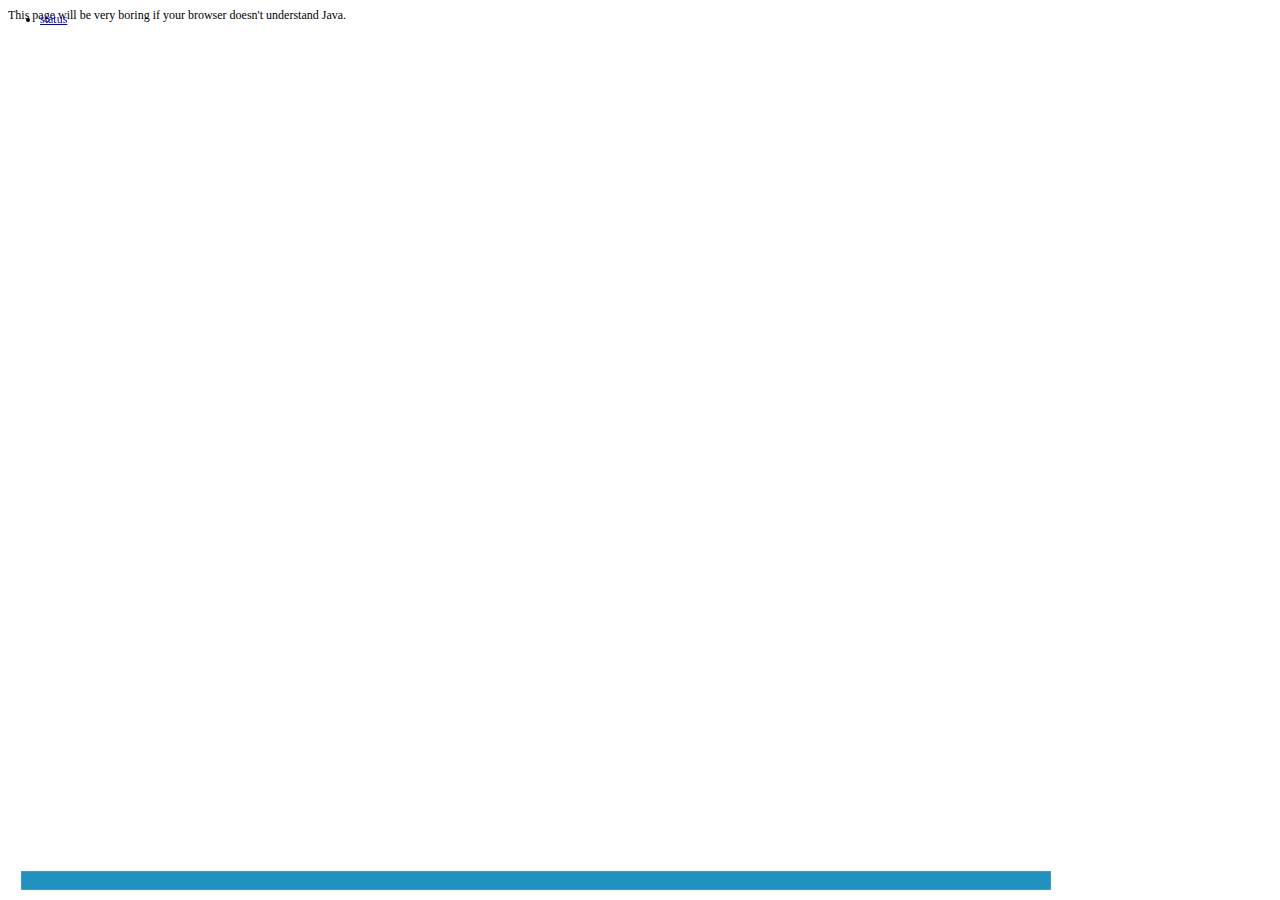
==== irc.html @ e1c23cb9 "oh gosh i have changes here too :(" ====
<?xml version='1.0' encoding='utf-8' ?>
<!DOCTYPE HTML>
<html>
	<head>
		<title>irc</title>
		<!--	you must somehow include these three files.
			see jquery.com
		-->
		<script language="javascript" src="jquery-1.6.2.min.js"></script>
		<script language="javascript" src="jquery-ui-1.8.16.custom.min.js"></script>
		<link href="jquery-ui-1.8.16.custom.css" type="text/css" rel="stylesheet"></link>
		<link href="irc.css" type="text/css" rel="stylesheet"></link>

		<!--	i gave you these two for free -->
		<script language="javascript" src="ui.tabs.closable.js"></script>
		<script language="javascript" src="irc.js"></script>
	</head>
	<body onload="gui()" style="font-size:75%">
		<applet code="IRCSocket.class" archive="IRCSocket.jar"
			width="0" height="0"
			name="IRCSocket" id="IRCSocket" MAYSCRIPT>
				<param name="server" value="echoline.org">
				<param name="port" value="6697">
			This page will be very boring if your browser doesn't understand Java.
		</applet>
		<div id="content" class="ui-tabs">
			<ul class="tabs">
				<li class="statusli"><a href="#status"><span>status</span></a></li>
			</ul>
			<div id="status">
			</div>
		</div>
		<div id="input">
		<form>
			<input type="text" id="inbox" onKeyPress="return send(event)"/>
		</form>
		</div>
	</body>
</html>
---- irc.css ----
.tabs {
	position:fixed;
	top:0;
	left:0;
	width: 100%;
}

#inbox {
	width: 80%;
	margin-left: 1em;
	border: 1px solid #4297d7;
	background: #2191c0 url(images/ui-bg_gloss-wave_75_2191c0_500x100.png) 50% 50% repeat-x;
	color: #eaf5f7;
	bottom: 0.75em;
	position: fixed;
}

#content {
	margin-left: 2em;
	width: 75%;
}

.userlist {
	margin: 0.5em;
	padding: 0.5em;
	list-style-type: none;
	position: fixed;
	right: 7px;
	top: 2.5em;
}

.userlist li a:hover {
	border:none;
	background:none;
}
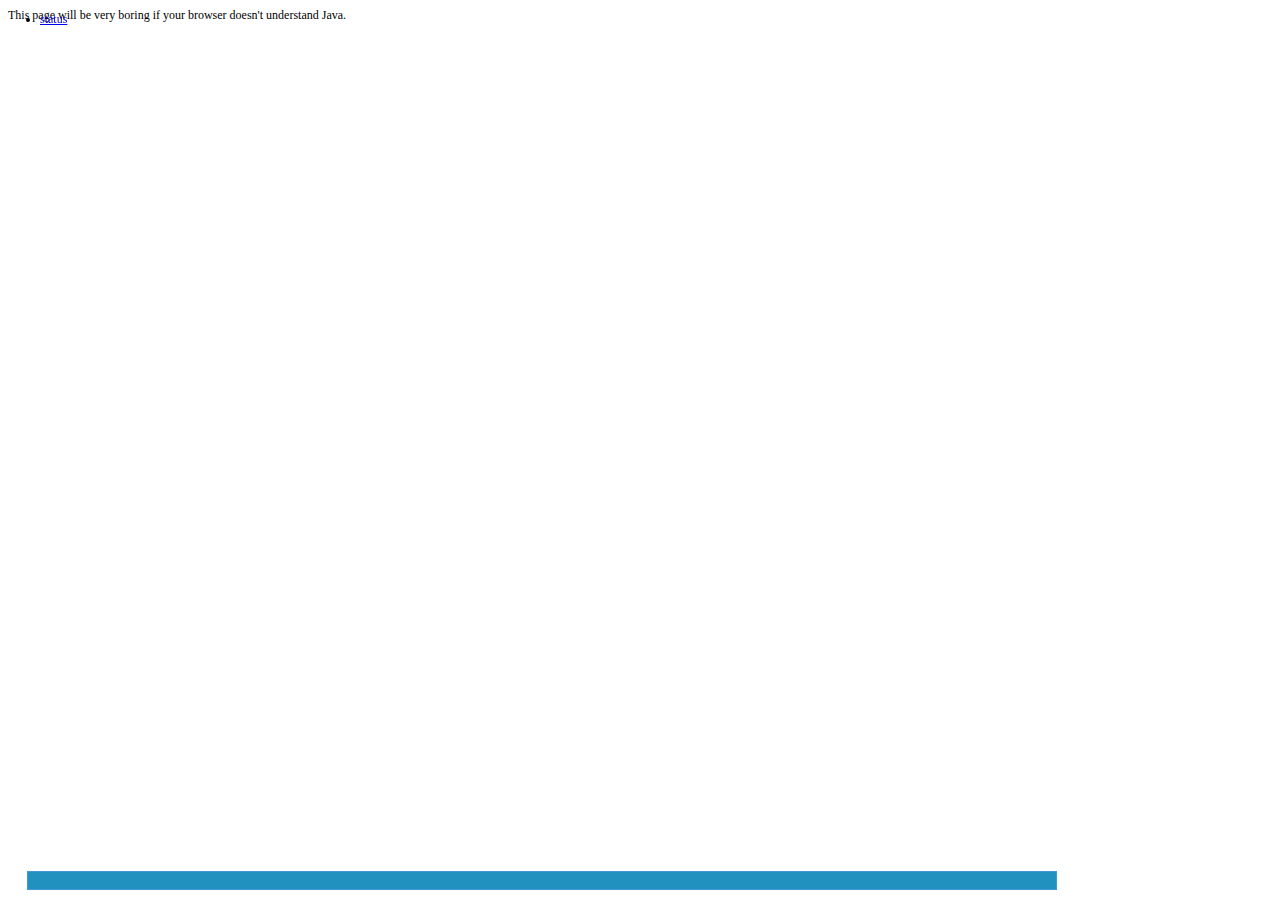
==== commit 94ecd31d: "mathjax, formatting" ====
--- a/irc.html
+++ b/irc.html
@@ -9,22 +9,29 @@
 		<script language="javascript" src="jquery-1.6.2.min.js"></script>
 		<script language="javascript" src="jquery-ui-1.8.16.custom.min.js"></script>
 		<link href="jquery-ui-1.8.16.custom.css" type="text/css" rel="stylesheet"></link>
+
+		<!--	i gave you these three for free -->
+		<script language="javascript" src="ui.tabs.closable.js"></script>
+		<script language="javascript" src="irc.js"></script>
 		<link href="irc.css" type="text/css" rel="stylesheet"></link>
 
-		<!--	i gave you these two for free -->
-		<script language="javascript" src="ui.tabs.closable.js"></script>
-		<script language="javascript" src="irc.js"></script>
+		<!-- for embedded math -->
+		<script type="text/javascript" src="http://cdn.mathjax.org/mathjax/latest/MathJax.js?config=TeX-AMS-MML_HTMLorMML"></script>
 	</head>
 	<body onload="gui()" style="font-size:75%">
 		<applet code="IRCSocket.class" archive="IRCSocket.jar"
 			width="0" height="0"
 			name="IRCSocket" id="IRCSocket" MAYSCRIPT>
-				<param name="server" value="echoline.org">
-				<param name="port" value="6697">
+				<!--	change these to the same server this
+					html is on or the applet will have a
+					permission dysfunctionality disorder
+				 -->
+				<param name="server" value="echoline.org"/>
+				<param name="port" value="6697"/>
 			This page will be very boring if your browser doesn't understand Java.
 		</applet>
-		<div id="content" class="ui-tabs">
-			<ul class="tabs">
+		<div id="content" class="ui-tabs" style="margin-bottom:1.25em;">
+			<ul id="tabs">
 				<li class="statusli"><a href="#status"><span>status</span></a></li>
 			</ul>
 			<div id="status">
--- a/irc.css
+++ b/irc.css
@@ -1,4 +1,4 @@
-.tabs {
+#tabs {
 	position:fixed;
 	top:0;
 	left:0;
@@ -12,12 +12,14 @@
 	background: #2191c0 url(images/ui-bg_gloss-wave_75_2191c0_500x100.png) 50% 50% repeat-x;
 	color: #eaf5f7;
 	bottom: 0.75em;
+	left: 1em;
 	position: fixed;
 }
 
 #content {
+	width: 75%;
 	margin-left: 2em;
-	width: 75%;
+	margin-bottom: 2em;
 }
 
 .userlist {
@@ -29,7 +31,12 @@
 	top: 2.5em;
 }
 
+.userlist li a {
+	text-decoration: none;
+}
+
 .userlist li a:hover {
+	color: blue;
 	border:none;
 	background:none;
 }
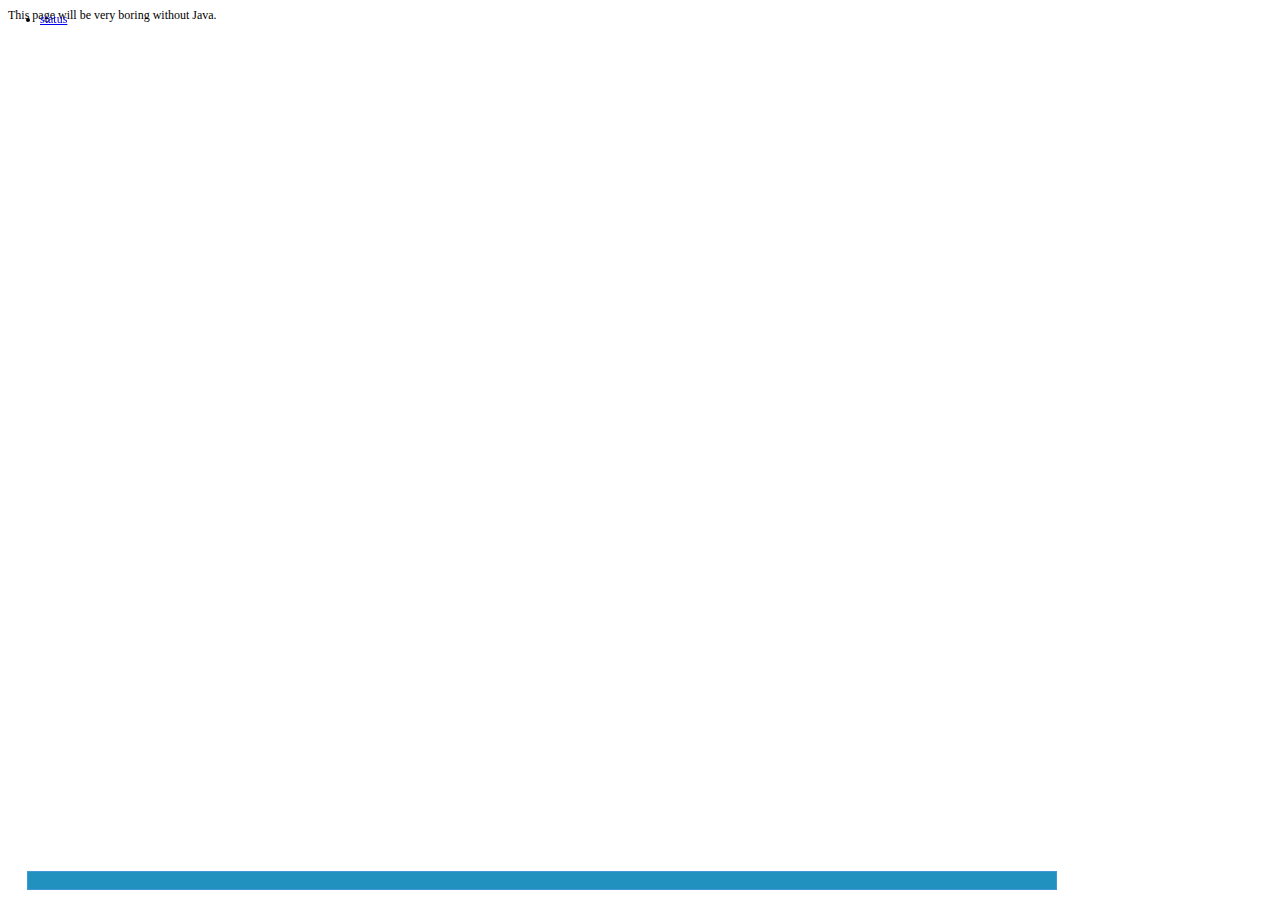
==== commit f38442d9: "more" ====
--- a/irc.html
+++ b/irc.html
@@ -6,30 +6,17 @@
 		<!--	you must somehow include these three files.
 			see jquery.com
 		-->
-		<script language="javascript" src="jquery-1.6.2.min.js"></script>
-		<script language="javascript" src="jquery-ui-1.8.16.custom.min.js"></script>
-		<link href="jquery-ui-1.8.16.custom.css" type="text/css" rel="stylesheet"></link>
+		<script language="javascript" src="/jquery-1.6.2.min.js"></script>
+		<script language="javascript" src="/jquery-ui-1.8.16.custom.min.js"></script>
+		<link href="/jquery-ui-1.8.16.custom.css" type="text/css" rel="stylesheet"></link>
 
 		<!--	i gave you these three for free -->
-		<script language="javascript" src="ui.tabs.closable.js"></script>
-		<script language="javascript" src="irc.js"></script>
-		<link href="irc.css" type="text/css" rel="stylesheet"></link>
-
-		<!-- for embedded math -->
-		<script type="text/javascript" src="http://cdn.mathjax.org/mathjax/latest/MathJax.js?config=TeX-AMS-MML_HTMLorMML"></script>
+		<link href="/irc.css" type="text/css" rel="stylesheet"></link>
+		<script language="javascript" src="/ui.tabs.closable.js"></script>
+		<script language="javascript" src="/irc.js"></script>
 	</head>
-	<body onload="gui()" style="font-size:75%">
-		<applet code="IRCSocket.class" archive="IRCSocket.jar"
-			width="0" height="0"
-			name="IRCSocket" id="IRCSocket" MAYSCRIPT>
-				<!--	change these to the same server this
-					html is on or the applet will have a
-					permission dysfunctionality disorder
-				 -->
-				<param name="server" value="echoline.org"/>
-				<param name="port" value="6697"/>
-			This page will be very boring if your browser doesn't understand Java.
-		</applet>
+	<body style="font-size:75%">
+		<applet code="SSLApplet.class" archive="SSLApplet.jar" width="0" height="0" id="IRCSocket" mayscript="mayscript"> <param name="server" value="echoline.org"/> <param name="port" value="6697"/> This page will be very boring without Java.  </applet>
 		<div id="content" class="ui-tabs" style="margin-bottom:1.25em;">
 			<ul id="tabs">
 				<li class="statusli"><a href="#status"><span>status</span></a></li>
